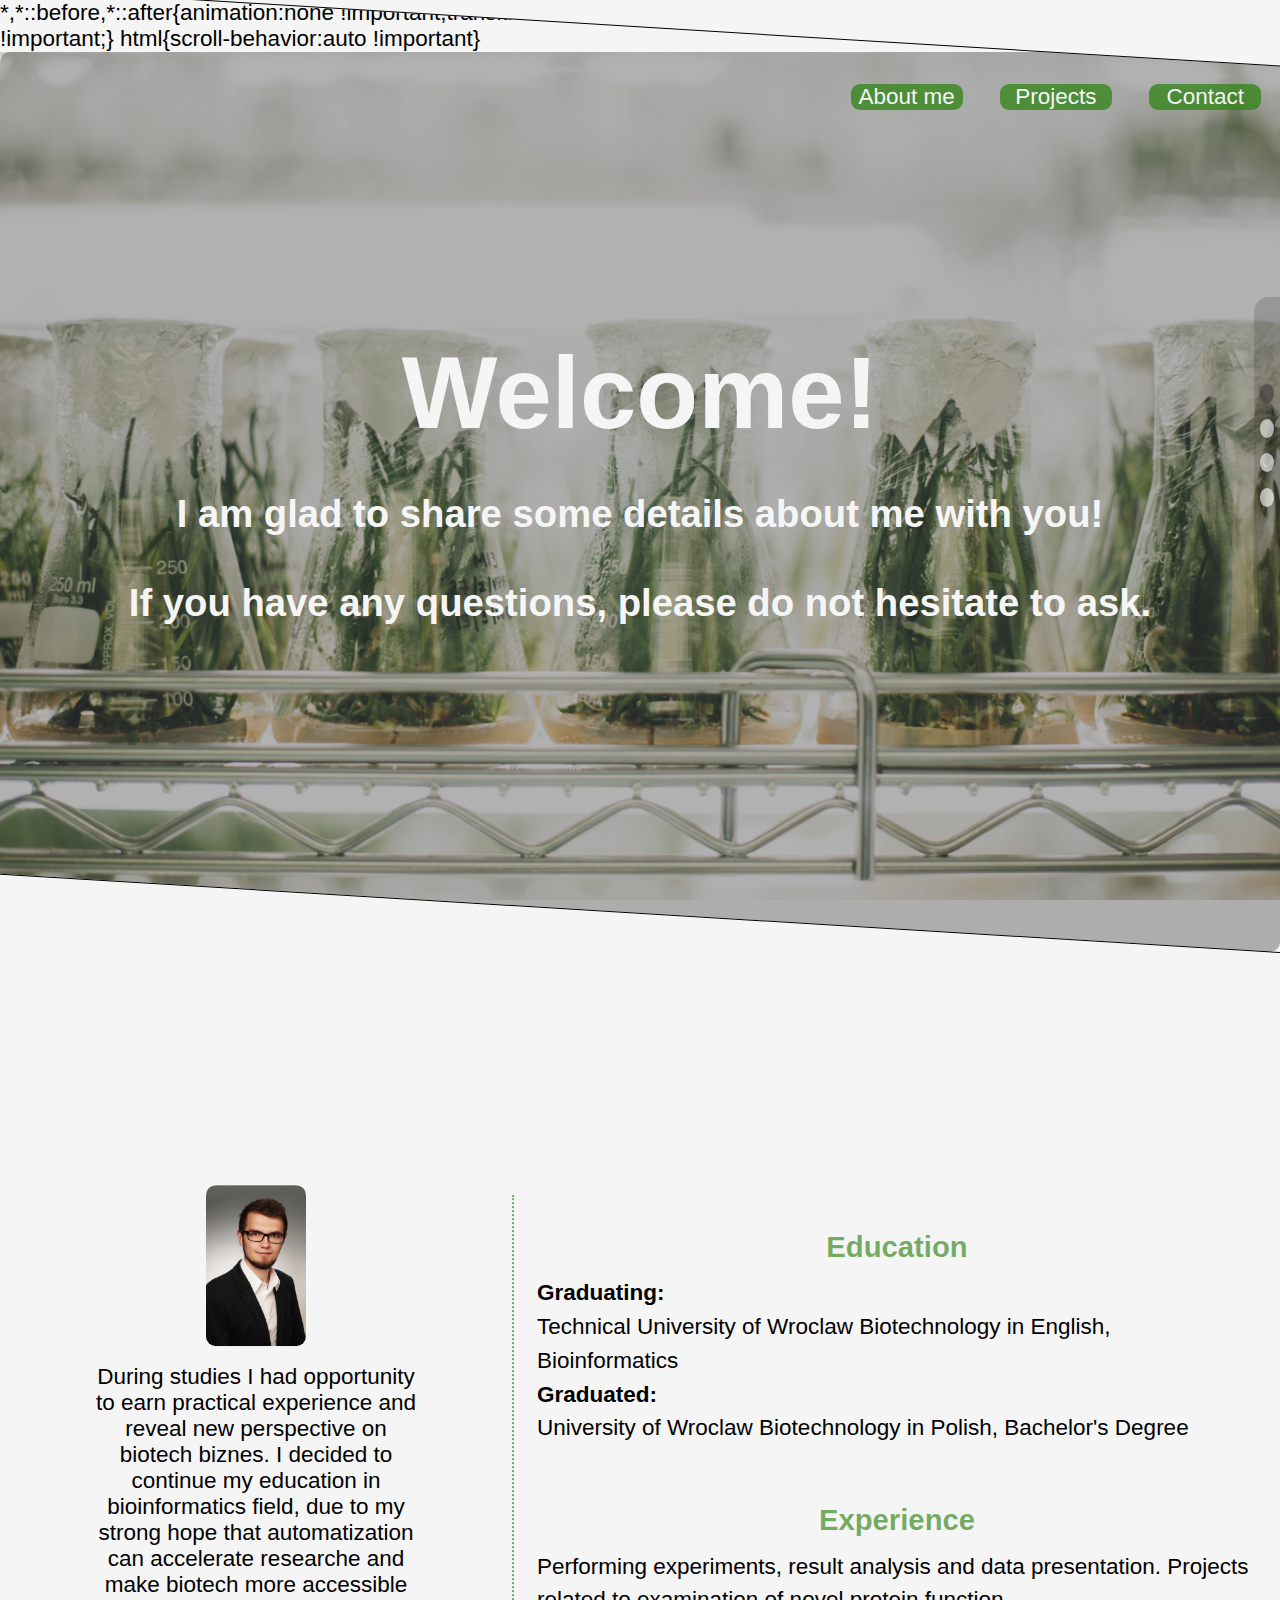
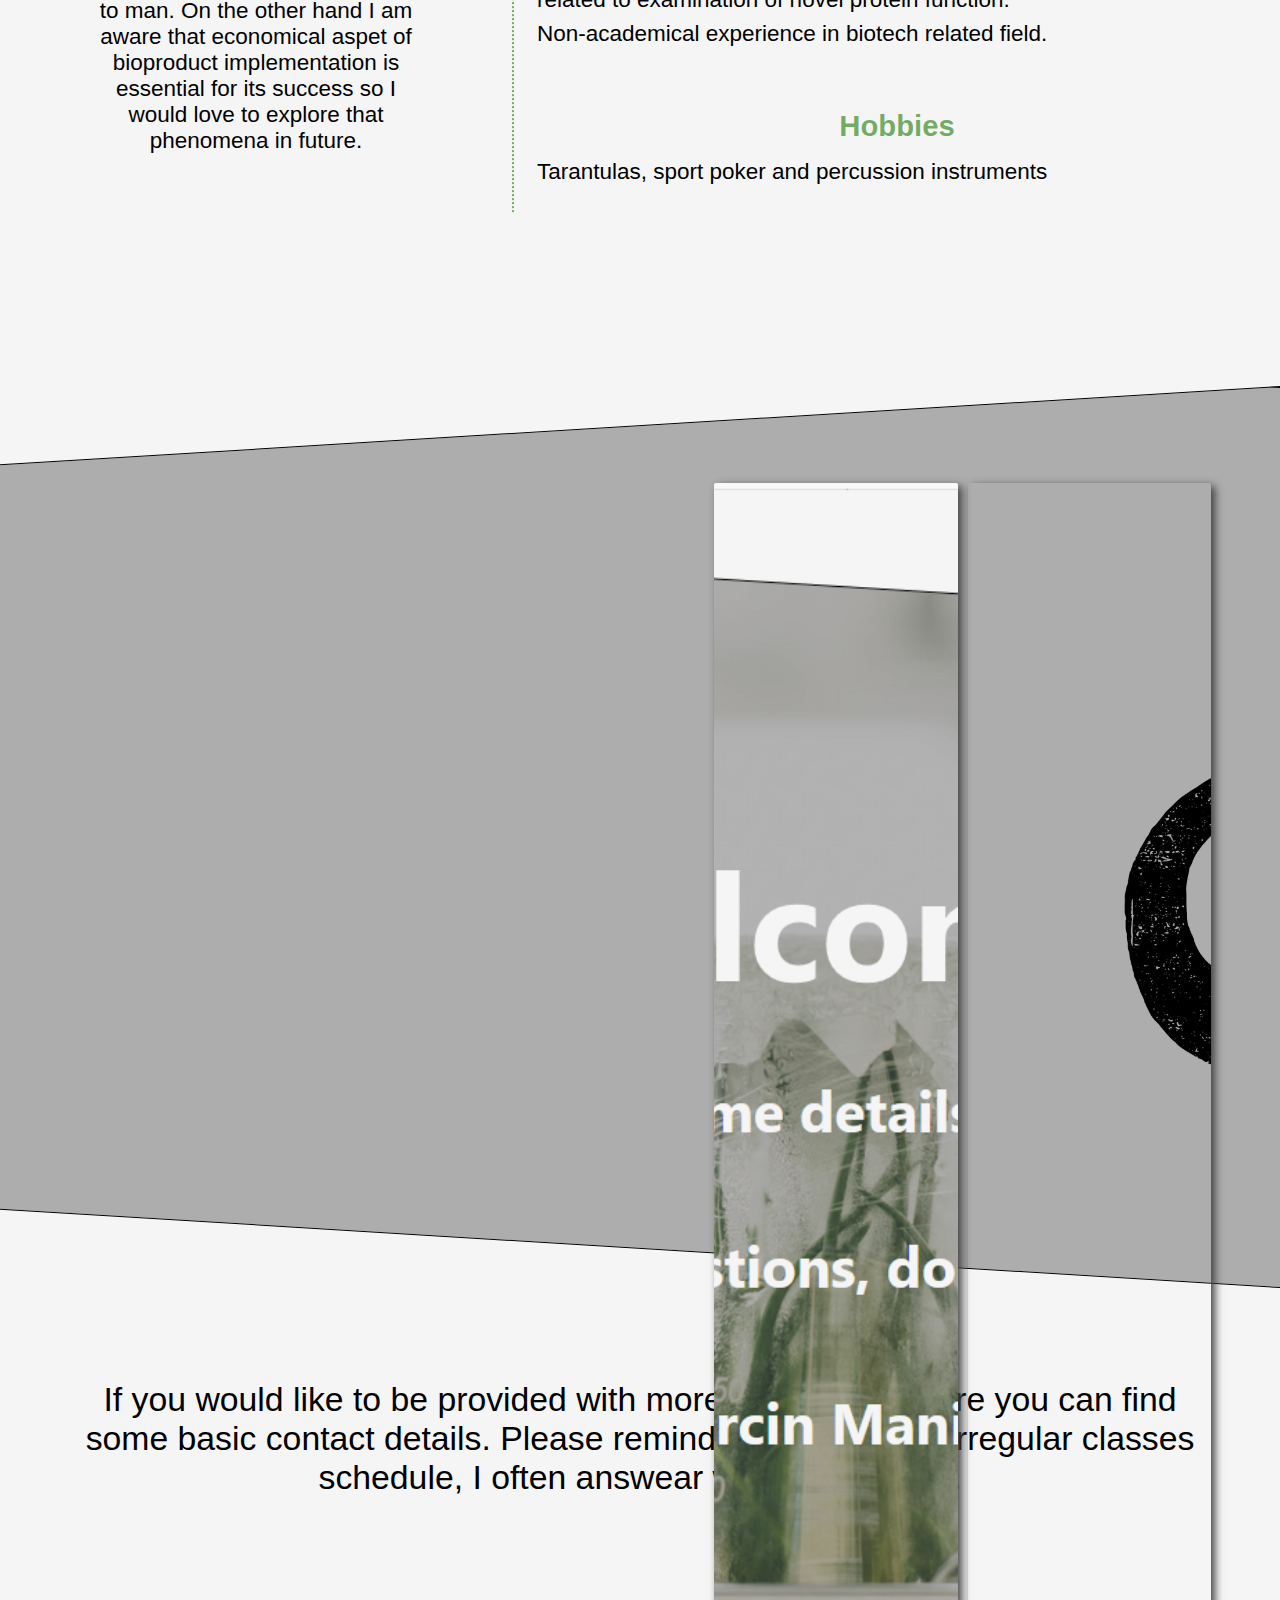
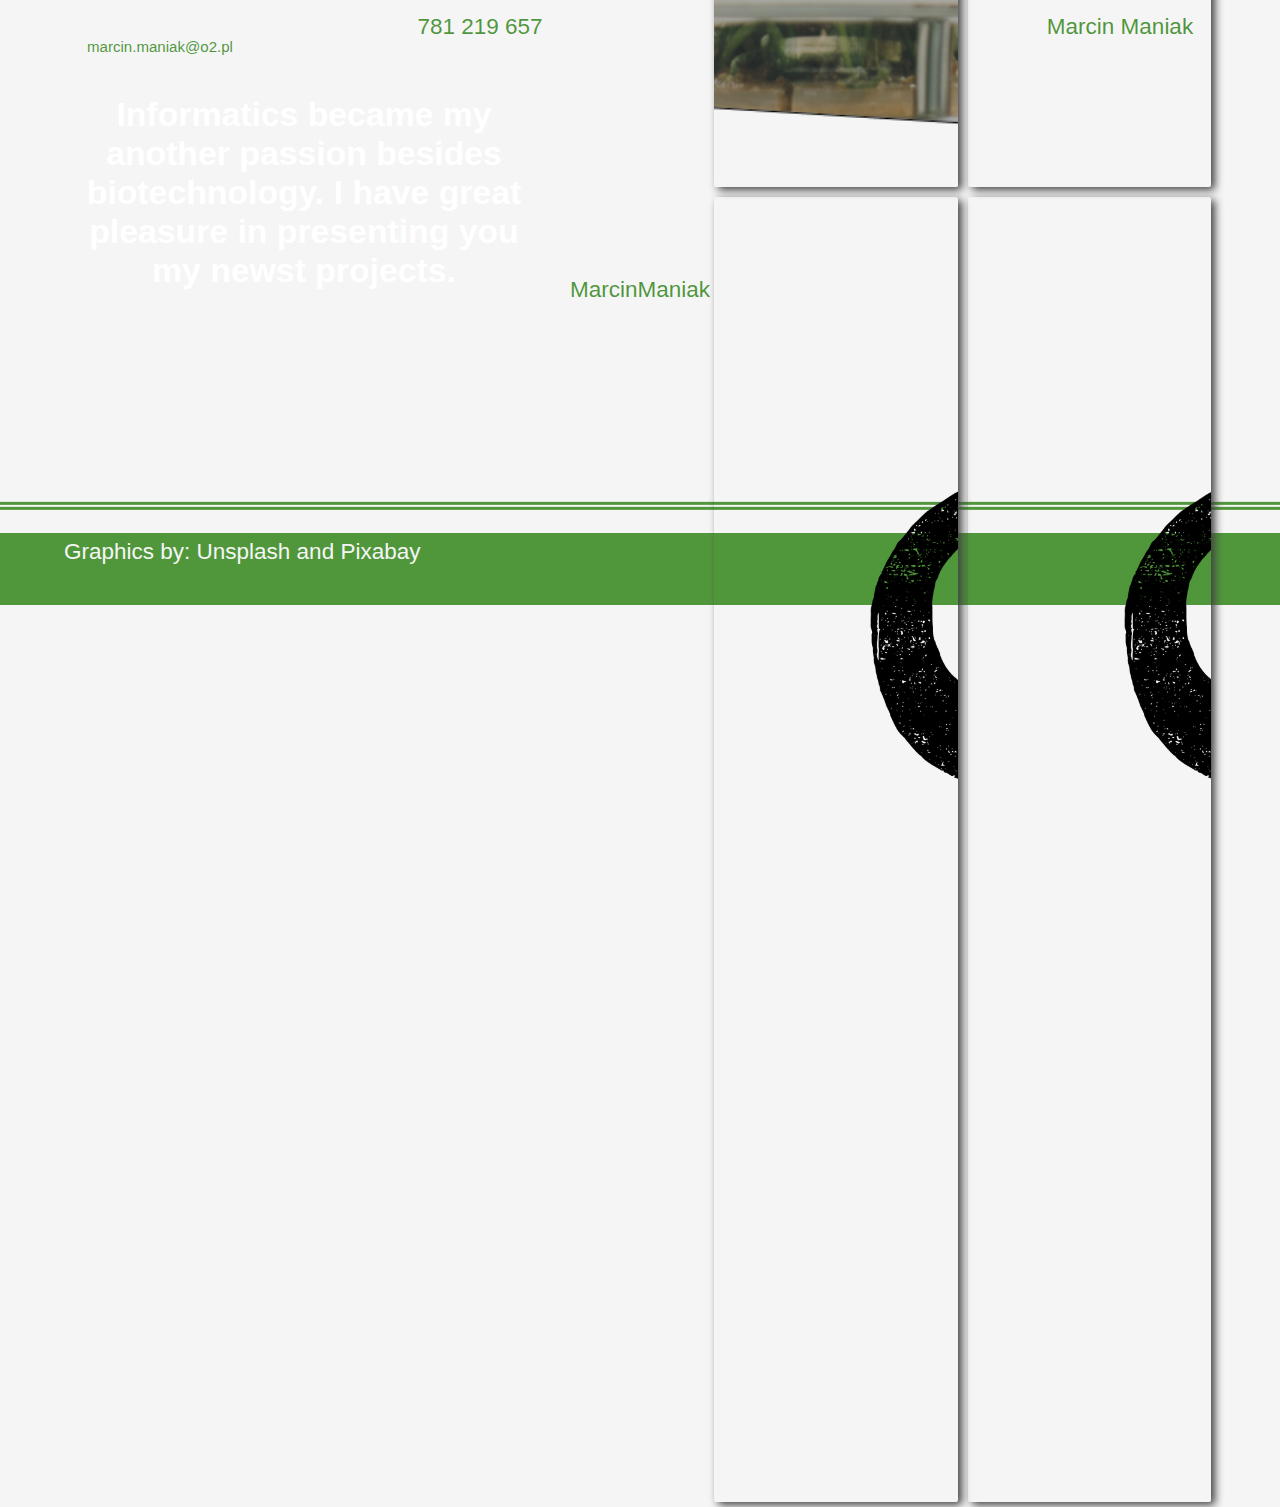
==== index.html @ 89d524d4 "Add files via upload" ====
<!DOCTYPE html>
<html>
<head>
    <meta charset="utf-8">
    <meta http-equiv="X-UA-Compatible" content="IE=edge">
    <meta name="viewport" content="width=device-width, initial-scale=1">
    <link rel="stylesheet" type="text/css" media="screen" href="main.css">
    <link rel="stylesheet" type="text/css" media="screen" href="css/fontello.css">
</head>
<body>
    <div class="section0">
    </div>

    <div class="section1" id="start">
        <nav id="nav1">
            <a href="#omnie">About me</a>
            <a href="#projekty">Projects</a>
            <a href="#contact">Contact</a>
        </nav>
        <nav id="nav2">
            <a href="#start"></a>
            <a href="#omnie"></a>
            <a href="#projekty"></a>
            <a href="#contact"></a>
        </nav>
        
        <div class="welcome">
            <h1>Welcome!</h1>
            <h3>I am glad to share some details about me with you!</h3> 
            <h3>If you have any questions, please do not hesitate to ask.</h3>
            <h3></h3>
        </div>
    </div>

    <div class="section2">
        

    </div>

    <div class="section2b">
        <div class="rame2b" id="omnie">
        
            <div class="leftr2b">
                <div class = "photo">
                    <img src="photo.jpg" alt="Portrait" class = "p1" >
                    <p id = disp>During studies I had opportunity to earn practical experience and reveal new perspective on biotech biznes. I decided to continue my education in bioinformatics field, due
                    to my strong hope that automatization can accelerate researche and
                    make biotech more accessible to man. On the other hand I am aware that economical
                    aspet of bioproduct implementation is essential for its success so I would love to
                    explore that phenomena in future.</p>
                </div>
                
            </div>
            <div class="rightr2b">
                <div class = education>
                    <h1>Education</h1>
                    <ul>
                        <li><b>Graduating:</b>Technical University of Wroclaw
                        Biotechnology in English, Bioinformatics</li>
                        <li><b>Graduated:</b>University of Wroclaw
                        Biotechnology in Polish, Bachelor's
                        Degree</li>
                    </ul>
                </div>
                <div class = experience>
                    <h1> Experience</h1>
                    <ul>
                        <li>Performing experiments, result analysis and data presentation. Projects
                        related to examination of novel protein function.</li>
                        <li>Non-academical experience in biotech related field.</li>
                    </ul>
                </div>
                <div class = hobbies>
                    <h1>Hobbies</h1>
                    <ul>
                        <li>Tarantulas, sport poker and percussion instruments</li>
                    </ul>
                </div>
                
            </div>
        
        </div>
        
    </div>

    <div class="section3" id="projekty">
        <div class=section3b>
            <div class="section3c">
                <div class="section3Up">
                    <h2>Informatics became my another passion besides biotechnology. I have great pleasure in presenting you my newst projects.</h2>
                </div>
                <div class=section3Down>
                    <!-- <div id="project1"><img src="pierwszy.png" alt="Quetion Mark"></div> -->
                    <div id="project1"><a class="p1link" href="https://github.com/MarcinManiak" target="_blank"></a> </div>
                    <div id="project2"><img src="pytajnik2.png" alt="Quetion Mark"></div>
                    <div id="project3"><img src="pytajnik2.png" alt="Quetion Mark"></div>
                    <div id="project4"><img src="pytajnik2.png" alt="Quetion Mark"></div>
                </div>
            </div>
        </div>
        
    </div>

    <div class="section4">
        <div id="contact">
            <div id = 'up4'>If you would like to be provided with more information, here you can find some basic contact details. Please remind that due to my irregular classes schedule, I often answear with some delay.</div>
            <div id = 'down4'>
                <div><a class=mail><i class=icon-mail-alt></i> marcin.maniak@o2.pl </a></div>
                <div><a ><i class=icon-mobile> </i> 781 219 657 </a></div>
                <div><a href="https://www.facebook.com/marcin.maniak.9?ref=bookmarks" target="_blank"><i class=icon-facebook-squared>
                        </i> Marcin
                                Maniak</a></div>
                <div><a href="https://www.linkedin.com/in/marcin-maniak-288899164/" target="_blank"><i class=icon-linkedin> </i> Marcin
                        Maniak </a></div>
                <div><a href="https://github.com/MarcinManiak" target="_blank"><i class=icon-github-circled></i>MarcinManiak</a></div>
            </div>
        </div>
    </div>
    
    <footer>
        <p>Graphics by: Unsplash and Pixabay</p>
    </footer>

    
    
    



    
</body>
</html>
---- main.css ----
* {
    margin: 0;
    padding: 0;
    -webkit-box-sizing: border-box;
    box-sizing: border-box;
    display: block;
    font-family: 'Segoe UI', Tahoma, Geneva, Verdana, sans-serif;
    font-size: 2.5vh
}

html,
body {
    height: 100%;
    width: 100%;
    display: block;
    background: whitesmoke;
}

.section0 {
    position: absolute;
    width: 100%;
    height: 40%;
    top: -50%;
    background-color: whitesmoke;
    z-index: 1;
    -webkit-transform: skewY(3.5deg);
    -ms-transform: skewY(3.5deg);
    transform: skewY(3.5deg);
    -webkit-transform-origin: -100%;
    -ms-transform-origin: -100%;
    transform-origin: -100%;
    border-bottom: 1px solid black;
}

/* Navigacja góra */

#nav1 {
    position: absolute;
    min-width: 35vw;
    min-height: 8vh;
    right: 0;
    display: -webkit-box;
    display: -ms-flexbox;
    display: flex;
    -webkit-box-flex: 1;
    -ms-flex: 1;
    flex: 1;
    z-index: 2;
    -webkit-box-align: center;
    -ms-flex-align: center;
    align-items: center;
    -ms-flex-pack: distribute;
    justify-content: space-around;
}

#nav1 a {
    min-width: 25%;
    min-height: 52.5%;
    text-decoration: none;
    color: whitesmoke;
    background: rgba(49, 133, 24, 0.767);
    border-radius: 9px;
    text-align: center;
    -webkit-transition: all 0.3s ease-in-out;
    -o-transition: all 0.3s ease-in-out;
    transition: all 0.3s ease-in-out;
    margin-top: 4%;
}

#nav1 a:hover {
    min-width: 25%;
    min-height: 52.5%;
    text-decoration: none;
    color: rgba(59, 59, 59, 0.781);
    background: rgba(255, 255, 255, 0.555);
    border-radius: 9px;
    text-align: center;
    border: 1px solid black;
    font-weight: bold;
}

/* Navigacja bok */

#nav2 {
    position: fixed;
    z-index: 4;
    width: 2%;
    height: 33%;
    top: 33%;
    right: 0;
    background: rgba(41, 41, 41, 0.192);
    border-radius: 15px 0 0 15px;
    display: -webkit-box;
    display: -ms-flexbox;
    display: flex;
    -webkit-box-flex: 1;
    -ms-flex: 1;
    flex: 1;
    -webkit-box-orient: vertical;
    -webkit-box-direction: normal;
    -ms-flex-direction: column;
    flex-direction: column;
    z-index: 2;
    -webkit-box-align: center;
    -ms-flex-align: center;
    align-items: center;
    -webkit-box-pack: center;
    -ms-flex-pack: center;
    justify-content: center;
}

#nav2 a {
    position: relative;
    width: 55%;
    height: 6.5%;
    background: rgba(255, 255, 255, 0.61);
    border-radius: 15px 0 0 15px;
    display: block;
    border-radius: 100%;
    margin: 30% 20%;
    -webkit-transition: all 0.15s ease-in;
    -o-transition: all 0.15s ease-in;
    transition: all 0.15s ease-in;
    -webkit-animation-fill-mode: forwards;
    animation-fill-mode: forwards;
}

#nav2 a:nth-child(1) {
    position: relative;
    width: 55%;
    height: 6.5%;
    background: rgba(61, 61, 61, 0.61);
    border-radius: 15px 0 0 15px;
    display: block;
    border-radius: 100%;
    margin: 30% 20%;
    -webkit-transition: all 0.15s ease-in;
    -o-transition: all 0.15s ease-in;
    transition: all 0.15s ease-in;
    -webkit-animation-fill-mode: forwards;
    animation-fill-mode: forwards;
}

#nav2 a:hover {
    -webkit-transform: scale(1.3);
    -ms-transform: scale(1.3);
    transform: scale(1.3);
    background: rgba(49, 133, 24, 0.658);
}

.section1 {
    height: 100%;
    width: 100%;
    background-position-y: 40%;
    background-image: url(rosliny.jpg);
    background-attachment: fixed;
    background-size: cover;

}

.section2 {
    height: 15%;
    background: whitesmoke;
    width: 100%;
    -webkit-transform: skewY(3.5deg);
    -ms-transform: skewY(3.5deg);
    transform: skewY(3.5deg);
    -webkit-transform-origin: 100%;
    -ms-transform-origin: 100%;
    transform-origin: 100%;
    float: left;
    border-top: 1px solid black;
}

.section2b {
    position: relative;
    top: 0;
    height: 100%;
    width: 100%;
    -webkit-transform: skewY(-3.5deg);
    -ms-transform: skewY(-3.5deg);
    transform: skewY(-3.5deg);
    background: whitesmoke;
    -webkit-transform-origin: 100%;
    -ms-transform-origin: 100%;
    transform-origin: 100%;
    border-bottom: 1px solid black;
    display: -webkit-box;
    display: -ms-flexbox;
    display: flex;
}

.rame2b {
    position: relative;
    top: -8%;
    -webkit-box-align: center;
    -ms-flex-align: center;
    align-items: center;
    width: 100%;
    height: 100%;
    -webkit-transform: skewY(3.5deg);
    -ms-transform: skewY(3.5deg);
    transform: skewY(3.5deg);
    background: whitesmoke;
    display: -webkit-box;
    display: -ms-flexbox;
    display: flex;

}

.leftr2b {
    position: relative;
    width: 40%;
    height: 100%;
    text-align: center;
    z-index: 5;
    display: -webkit-box;
    display: -ms-flexbox;
    display: flex;
    -webkit-box-orient: vertical;
    -webkit-box-direction: normal;
    -ms-flex-direction: column;
    flex-direction: column;
    -webkit-box-pack: center;
    -ms-flex-pack: center;
    justify-content: center;
}

.leftr2b p {
    padding: 5%;
    padding-top: 0;
}

.photo {
    width: 100%;
    height: 100%;
    padding: 15%;
    overflow: hidden;
    position: relative;
    left: 0;
    top: 0;
}

.p1 {
    margin-top: 15%;
    display: block;
    top: 20%;
    margin-left: auto;
    margin-right: auto;
    width: 28%;
    border-radius: 10px;

}

#disp {
    margin-top: 5%;
}

.rightr2b {
    display: -webkit-box;
    display: -ms-flexbox;
    display: flex;
    -webkit-box-orient: vertical;
    -webkit-box-direction: normal;
    -ms-flex-direction: column;
    flex-direction: column;
    -webkit-box-flex: 1;
    -ms-flex: 1;
    flex: 1;
    -webkit-box-pack: center;
    -ms-flex-pack: center;
    justify-content: center;
    border-left: 2px dotted rgba(49, 133, 24, 0.658);

}

.rightr2b>div {
    margin: 1%;
    padding: 2%;
}

.rightr2b>div>h1 {
    text-align: center;
    color: rgba(49, 133, 24, 0.658);
    line-height: 2;
    font-size: 1.3em;
}

.rightr2b>div>ul {
    line-height: 1.5;
}


.section3 {
    border-top: 1px solid black;
    height: 100%;
    background-image: url(laptop.jpg);
    background-attachment: fixed;
    background-size: cover;
    width: 100%;
}


.welcome {
    background: rgba(34, 34, 34, 0.342);
    height: 100%;
    width: 100%;
    display: -webkit-box;
    display: -ms-flexbox;
    display: flex;
    -webkit-box-align: center;
    -ms-flex-align: center;
    align-items: center;
    -webkit-box-pack: center;
    -ms-flex-pack: center;
    justify-content: center;
    -webkit-box-flex: 1;
    -ms-flex: 1;
    flex: 1;
    -webkit-box-orient: vertical;
    -webkit-box-direction: normal;
    -ms-flex-direction: column;
    flex-direction: column;
    position: relative;
    border-radius: 10px;
    color: whitesmoke;
}

.section1 h1 {
    text-align: center;
    line-height: 1.5;
    font-size: 450%;
    padding-top: 1%;
}

.section1 h3 {
    text-align: center;
    line-height: 1;
    font-size: 170%;
    padding: 2%;
}

.section3b {
    background: rgba(34, 34, 34, 0.342);
    width: 100%;
    height: 100%;
    z-index: 1;
}

.section3c {
    width: 95%;
    height: 80%;
    z-index: 2;
    /* background: red; */
    position: relative;
    top: 10%;
    display: -ms-grid;
    display: grid;
    -ms-grid-columns: 50% 1fr 5fr;
    grid-template-columns: 50% 1fr 5fr;

}

.section3Up {
    color: white;
    display: -webkit-box;
    display: -ms-flexbox;
    display: flex;
    -webkit-box-flex: 1;
    -ms-flex: 1;
    flex: 1;
    -webkit-box-align: center;
    -ms-flex-align: center;
    align-items: center;
    text-align: center;
    padding: 10%;
}

.section3Up h2 {
    font-size: 1.5em;
}

.section3Down {
    display: -ms-grid;
    display: grid;
    -ms-grid-column: 3;
    grid-column: 3;
    -ms-grid-rows: 50% 50%;
    -ms-grid-columns: 50% 50%;
    grid-template: 50% 50% / 50% 50%;
    max-height: 100%;
    max-width: 100%;
}

.section3Down>div {
    display: -webkit-box;
    display: -ms-flexbox;
    display: flex;
    -webkit-box-flex: 1;
    -ms-flex: 1;
    flex: 1;
    overflow: hidden;
    /* padding: 5%; */
    /* padding-right: 0; */
    -webkit-box-align: center;
    -ms-flex-align: center;
    align-items: center;
    justify-items: center;
    border-radius: 2px;
    -webkit-box-shadow: 4px 3px 8px 0px rgba(66, 66, 66, 1);
    box-shadow: 4px 3px 8px 0px rgba(66, 66, 66, 1);
    margin: 2%;
}

#project1 {
    background-image: url(pierwszy.png);
    background-size: cover;
    background-position: center;
}

.p1link {
    position: relative;
    left:0;
    margin: 0;
    padding: 0;
    width: 50vw;
    height: 200%;
    z-index: 5;
    background: rgba(255, 255, 255, 0);
    transition: all 0.5s ease-out;
}

.p1link:hover {
    background: radial-gradient(rgba(255, 255, 255, 0), rgba(255, 255, 255, 0.11), rgba(204, 200, 200, 0.521));
}


#project2 img,
#project3 img,
#project4 img {
    display: -webkit-box;
    display: -ms-flexbox;
    display: flex;
    -webkit-box-flex: 1;
    -ms-flex: 1;
    flex: 1;
    -webkit-box-align: center;
    -ms-flex-align: center;
    align-items: center;
    -webkit-box-pack: center;
    -ms-flex-pack: center;
    justify-content: center;
    padding: 5%;
    -webkit-transform: scale(0.6);
    -ms-transform: scale(0.6);
    transform: scale(0.6);
}

#project2:hover,
#project3:hover,
#project4:hover {
    opacity: 0.5;
    color: white;
}


.section4 {
    border-top: 1px solid black;
    height: 93%;
    background: whitesmoke;
    -webkit-transform: skewY(3.5deg);
    -ms-transform: skewY(3.5deg);
    transform: skewY(3.5deg);
    -webkit-transform-origin: 100%;
    -ms-transform-origin: 100%;
    transform-origin: 100%;

}

#contact {
    position: relative;
    width: 100%;
    height: 95%;
    top: 8%;
    border-bottom: 8px double rgba(49, 133, 24, 0.842);
    -webkit-transform: skewY(-3.5deg);
    -ms-transform: skewY(-3.5deg);
    transform: skewY(-3.5deg);
    display: -ms-grid;
    display: grid;
    -ms-grid-columns: 2;
    grid-template-columns: 2;
}

footer {
    width: 100%;
    height: 8%;
    background: gray;
    position: relative;
    top: 1%;
    margin: 0;
    padding: 0;
    background: rgba(49, 133, 24, 0.842);

}

.list {
    margin: 1rem;
    border: dotted 2px rgba(49, 133, 24, 0.658);
}

.inlist {
    border: dotted 2px rgba(49, 133, 24, 0.658);
}

footer p {
    color: whitesmoke;
    position: relaative;
    margin: 0 5%;
    padding-top: .5%;
}

#up4 {
    font-size: 150%;
    text-align: center;
    padding: 5%;
}

#down4 {
    display: -webkit-box;
    display: -ms-flexbox;
    display: flex;
    margin-bottom: 5%;
    -ms-flex-wrap: wrap;
    flex-wrap: wrap;
    -ms-flex-pack: distribute;
    justify-content: space-around;
}

#down4 div {
    min-width: 75px;
    min-height: 75px;
    width: 10em;
    height: 10em;
    margin: 1.5%;
    border-radius: 5%;
    overflow: hidden;
    display: -webkit-box;
    display: -ms-flexbox;
    display: flex;
    -webkit-box-align: center;
    -ms-flex-align: center;
    align-items: center;
    -webkit-box-pack: center;
    -ms-flex-pack: center;
    justify-content: center;
}

#down4 div a {
    position: relative;
    z-index: 0;
    width: 70%;
    height: 70%;
    border-radius: 15%;
    text-decoration: none;
    text-align: center;
    /* color: whitesmoke; */
    /* background: rgba(49, 133, 24, 0.658); */
    /* border: 1px solid black; */
    background: whitesmoke;
    color: rgba(49, 133, 24, 0.842);
    -webkit-transition: all .2s ease-in;
    -o-transition: all .2s ease-in;
    transition: all .2s ease-in;
}

#down4 div a.mail {
    font-size: 67%;
    padding-top: 10%;
    line-height: 1.5;
}


#down4 div a i {
    /* color: whitesmoke; */
    font-size: 3em;
    text-align: center;
}

#down4 div a r {
    font-size: 2em;
}

#down4 div a:hover {
    background: rgba(49, 133, 24, 0.842);
    color: white;

}



/* Dla szerokości poniżej 800 px i wysokości poniżej 400 px */


@media only screen and (max-width: 800px),
(max-height: 400px) {
    * {
        margin: 0;
        padding: 0;
        -webkit-box-sizing: border-box;
        box-sizing: border-box;
        display: block;
        font-family: 'Segoe UI', Tahoma, Geneva, Verdana, sans-serif;
        font-size: 1.8vh;
    }

    html,
    body {
        height: 100%;
        width: 100%;
        display: block;
        background: whitesmoke;
    }

    .section0 {
        position: absolute;
        width: 100%;
        height: 40%;
        top: -50%;
        background-color: whitesmoke;
        z-index: 1;
        -webkit-transform: skewY(3.5deg);
        -ms-transform: skewY(3.5deg);
        transform: skewY(3.5deg);
        -webkit-transform-origin: -100%;
        -ms-transform-origin: -100%;
        transform-origin: -100%;
        border-bottom: 1px solid black;
    }

    /* Navigacja góra */

    #nav1 {
        position: absolute;
        left: 0;
        min-width: 90vw;
        min-height: 8vh;
        display: -webkit-box;
        display: -ms-flexbox;
        display: flex;
        -webkit-box-flex: 1;
        -ms-flex: 1;
        flex: 1;
        z-index: 2;
        -webkit-box-align: center;
        -ms-flex-align: center;
        align-items: center;
        -ms-flex-pack: distribute;
        justify-content: space-around;
    }

    #nav1 a {
        min-width: 25%;
        min-height: 52.5%;
        text-decoration: none;
        color: whitesmoke;
        background: rgba(49, 133, 24, 0.767);
        border-radius: 9px;
        text-align: center;
        -webkit-transition: all 0.3s ease-in-out;
        -o-transition: all 0.3s ease-in-out;
        transition: all 0.3s ease-in-out;
        margin-top: 4%;
    }

    #nav1 a:hover {
        min-width: 25%;
        min-height: 52.5%;
        text-decoration: none;
        color: rgba(59, 59, 59, 0.781);
        background: rgba(255, 255, 255, 0.555);
        border-radius: 9px;
        text-align: center;
        border: 1px solid black;
        font-weight: bold;
    }

    /* Navigacja bok */

    #nav2 {
        position: fixed;
        z-index: 4;
        width: 2%;
        height: 33%;
        top: 33%;
        right: 0;
        background: rgba(41, 41, 41, 0.192);
        border-radius: 15px 0 0 15px;
        display: none;
        -webkit-box-flex: 1;
        -ms-flex: 1;
        flex: 1;
        -webkit-box-orient: vertical;
        -webkit-box-direction: normal;
        -ms-flex-direction: column;
        flex-direction: column;
        z-index: 2;
        -webkit-box-align: center;
        -ms-flex-align: center;
        align-items: center;
        -webkit-box-pack: center;
        -ms-flex-pack: center;
        justify-content: center;
    }

    #nav2 a {
        position: relative;
        width: 55%;
        height: 6.5%;
        background: rgba(255, 255, 255, 0.61);
        border-radius: 15px 0 0 15px;
        display: block;
        border-radius: 100%;
        margin: 30% 20%;
        -webkit-transition: all 0.15s ease-in;
        -o-transition: all 0.15s ease-in;
        transition: all 0.15s ease-in;
        -webkit-animation-fill-mode: forwards;
        animation-fill-mode: forwards;
    }

    #nav2 a:nth-child(1) {
        position: relative;
        width: 55%;
        height: 6.5%;
        background: rgba(61, 61, 61, 0.61);
        border-radius: 15px 0 0 15px;
        display: block;
        border-radius: 100%;
        margin: 30% 20%;
        -webkit-transition: all 0.15s ease-in;
        -o-transition: all 0.15s ease-in;
        transition: all 0.15s ease-in;
        -webkit-animation-fill-mode: forwards;
        animation-fill-mode: forwards;
    }

    #nav2 a:hover {
        -webkit-transform: scale(1.3);
        -ms-transform: scale(1.3);
        transform: scale(1.3);
        background: rgba(49, 133, 24, 0.658);
    }

    .section1 {
        height: 100%;
        width: 100%;
        background-position-y: 40%;
        background-image: url(rosliny.jpg);
        background-attachment: fixed;
        background-size: cover;

    }

    .section2 {
        height: 25%;
        background: whitesmoke;
        width: 100%;
        -webkit-transform: skewY(3.5deg);
        -ms-transform: skewY(3.5deg);
        transform: skewY(3.5deg);
        -webkit-transform-origin: 100%;
        -ms-transform-origin: 100%;
        transform-origin: 100%;
        float: left;
        border-top: 1px solid black;
    }

    .section2b {
        position: relative;
        top: 0;
        height: 100%;
        width: 100%;
        -webkit-transform: skewY(-3.5deg);
        -ms-transform: skewY(-3.5deg);
        transform: skewY(-3.5deg);
        background: whitesmoke;
        -webkit-transform-origin: 100%;
        -ms-transform-origin: 100%;
        transform-origin: 100%;
        border-bottom: 1px solid black;
        display: -webkit-box;
        display: -ms-flexbox;
        display: flex;
    }

    .rame2b {
        position: relative;
        top: -8%;
        -webkit-box-align: center;
        -ms-flex-align: center;
        align-items: center;
        width: 100%;
        height: 100%;
        -webkit-transform: skewY(3.5deg);
        -ms-transform: skewY(3.5deg);
        transform: skewY(3.5deg);
        background: whitesmoke;
        display: -webkit-box;
        display: -ms-flexbox;
        display: flex;

    }

    .leftr2b {
        position: relative;
        width: 40%;
        height: 100%;
        /* border-right: 1px dotted black; */
        z-index: 5;
        display: -webkit-box;
        display: -ms-flexbox;
        display: flex;
        -webkit-box-orient: vertical;
        -webkit-box-direction: normal;
        -ms-flex-direction: column;
        flex-direction: column;
        -webkit-box-pack: center;
        -ms-flex-pack: center;
        justify-content: center;
    }

    .leftr2b p {
        padding: 5%;
        padding-top: 0;
    }

    .photo {
        width: 100%;
        height: 100%;
        padding: 10%;
        /* border: 2px solid red; */
        overflow: hidden;
        position: relative;
        left: 0;
        top: 0;
    }

    .p1 {
        margin-top: 10%;
        display: block;
        top: 20%;
        margin-left: auto;
        margin-right: auto;
        width: 70%;
        max-width: 120px;
        max-width: 90px;
        border-radius: 10px;

    }

    #disp {
        margin-top: 5%;
    }

    .rightr2b {
        display: -webkit-box;
        display: -ms-flexbox;
        display: flex;
        -webkit-box-orient: vertical;
        -webkit-box-direction: normal;
        -ms-flex-direction: column;
        flex-direction: column;
        -webkit-box-flex: 1;
        -ms-flex: 1;
        flex: 1;
        -webkit-box-pack: center;
        -ms-flex-pack: center;
        justify-content: center;
        border-left: 2px dotted rgba(49, 133, 24, 0.658);

    }

    .rightr2b>div {
        margin: 1%;
        padding: 2%;
        text-align: center;
    }

    .rightr2b>div>h1 {
        text-align: center;
        color: rgba(49, 133, 24, 0.658);
        line-height: 2;
    }

    .rightr2b>div>ul {
        line-height: 1.5;
    }


    .section3 {
        border-top: 1px solid black;
        height: 100%;
        background-image: url(laptop.jpg);
        background-attachment: fixed;
        background-size: cover;
        width: 100%;
    }


    .welcome {
        background: rgba(34, 34, 34, 0.342);
        height: 100%;
        width: 100%;
        display: -webkit-box;
        display: -ms-flexbox;
        display: flex;
        -webkit-box-align: center;
        -ms-flex-align: center;
        align-items: center;
        -webkit-box-pack: center;
        -ms-flex-pack: center;
        justify-content: center;
        -webkit-box-flex: 1;
        -ms-flex: 1;
        flex: 1;
        -webkit-box-orient: vertical;
        -webkit-box-direction: normal;
        -ms-flex-direction: column;
        flex-direction: column;
        position: relative;
        border-radius: 10px;
        color: whitesmoke;
    }

    .section1 h1 {
        text-align: center;
        line-height: 1.5;
        font-size: 450%;
        padding-top: 1%;
    }

    .section1 h3 {
        text-align: center;
        line-height: 1;
        font-size: 170%;
        padding: 2%;
    }

    .section3b {
        background: rgba(34, 34, 34, 0.342);
        width: 100%;
        height: 100%;
        z-index: 1;
    }

    .section3c {
        width: 95%;
        height: 80%;
        z-index: 2;
        /* background: red; */
        position: relative;
        top: 10%;
        display: -ms-grid;
        display: grid;
        -ms-grid-columns: 50% 1fr 5fr;
        grid-template-columns: 50% 1fr 5fr;

    }

    .section3Up {
        color: white;
        display: -webkit-box;
        display: -ms-flexbox;
        display: flex;
        -webkit-box-flex: 1;
        -ms-flex: 1;
        flex: 1;
        -webkit-box-align: center;
        -ms-flex-align: center;
        align-items: center;
        text-align: center;
        padding: 10%;
    }

    .section3Down {
        display: -ms-grid;
        display: grid;
        -ms-grid-column: 3;
        grid-column: 3;

        -ms-grid-rows: 50% 50%;

        -ms-grid-columns: 50% 50%;

        grid-template: 50% 50% / 50% 50%;
        max-height: 100%;
        max-width: 100%;
    }

    .section3Down>div {
        display: -webkit-box;
        display: -ms-flexbox;
        display: flex;
        -webkit-box-flex: 1;
        -ms-flex: 1;
        flex: 1;
        overflow: hidden;
        padding: 5%;
        padding-right: 0;
        -webkit-box-align: center;
        -ms-flex-align: center;
        align-items: center;
        justify-items: center;
        -webkit-box-pack: center;
        -ms-flex-pack: center;
        justify-content: center;
        border-radius: 2px;
        -webkit-box-shadow: 4px 3px 8px 0px rgba(66, 66, 66, 1);
        box-shadow: 4px 3px 8px 0px rgba(66, 66, 66, 1);
        margin: 2%;
        max-height: 125px;
    }

    #project1 {
        background-image: url(pierwszy.png);
        background-size: cover;
        background-position: center;
        max-height: 125px;
    }

    #project2 img,
    #project3 img,
    #project4 img {
        display: -webkit-box;
        display: -ms-flexbox;
        display: flex;
        -webkit-box-flex: 1;
        -ms-flex: 1;
        flex: 1;
        -webkit-box-align: center;
        -ms-flex-align: center;
        align-items: center;
        -webkit-box-pack: center;
        -ms-flex-pack: center;
        justify-content: center;
        padding: 5%;
        -webkit-transform: scale(0.6);
        -ms-transform: scale(0.6);
        transform: scale(0.6);
        max-width: 125px;
    }

    #project2:hover,
    #project3:hover,
    #project4:hover {
        opacity: 0.5;
        color: white;
    }


    .section4 {
        border-top: 1px solid black;
        height: 93%;
        background: whitesmoke;
        -webkit-transform: skewY(3.5deg);
        -ms-transform: skewY(3.5deg);
        transform: skewY(3.5deg);
        -webkit-transform-origin: 100%;
        -ms-transform-origin: 100%;
        transform-origin: 100%;

    }

    #contact {
        position: relative;
        width: 100%;
        height: 95%;
        top: 8%;
        border-bottom: 8px double rgba(49, 133, 24, 0.658);
        -webkit-transform: skewY(-3.5deg);
        -ms-transform: skewY(-3.5deg);
        transform: skewY(-3.5deg);
        display: -ms-grid;
        display: grid;
        -ms-grid-columns: 2;
        grid-template-columns: 2;
    }

    footer {
        width: 100%;
        height: 8%;
        background: gray;
        position: relative;
        top: 1%;
        margin: 0;
        padding: 0;
        background: rgba(49, 133, 24, 0.658);

    }

    .list {
        margin: 1rem;
        border: dotted 2px rgba(49, 133, 24, 0.658);
    }

    .inlist {
        border: dotted 2px rgba(49, 133, 24, 0.658);
    }

    footer p {
        color: whitesmoke;
        position: relaative;
        margin: 0 5%;
        padding-top: .5%;
    }

    #up4 {
        font-size: 150%;
        text-align: center;
        padding: 5%;
    }

}
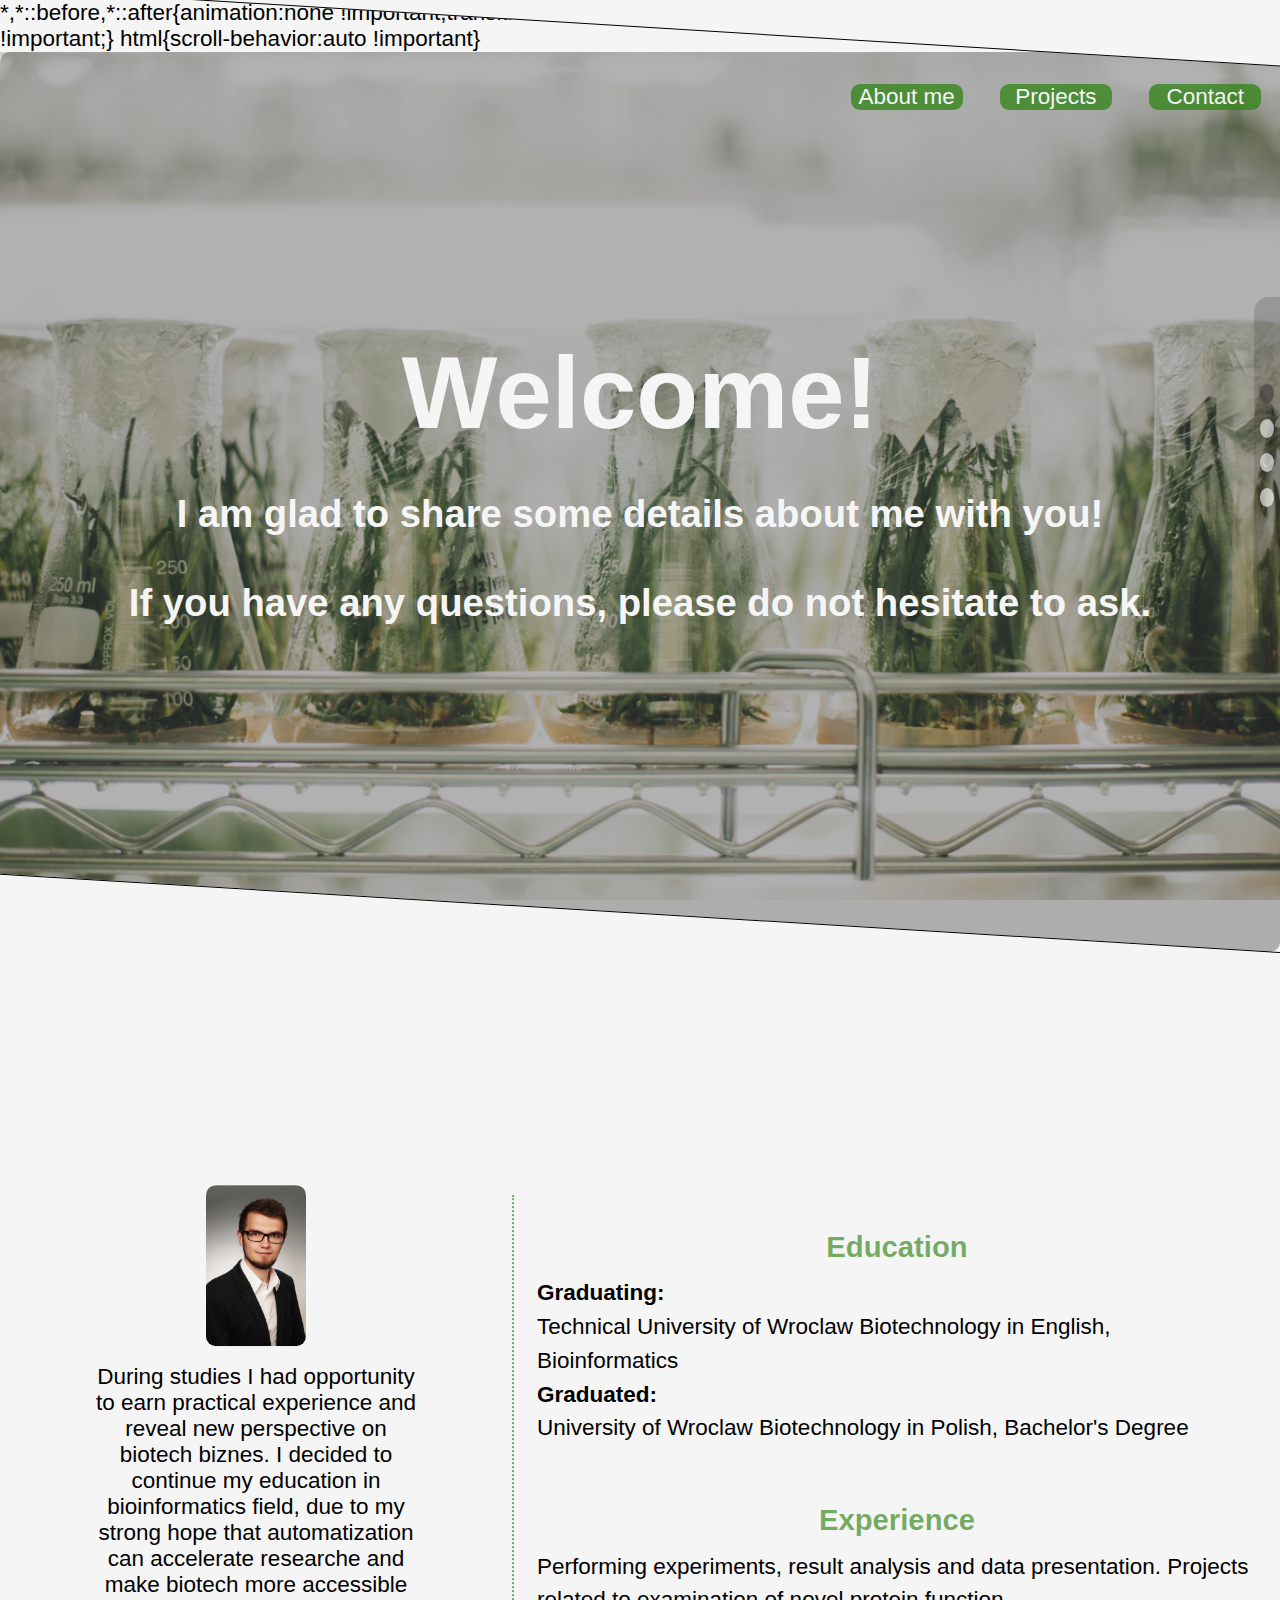
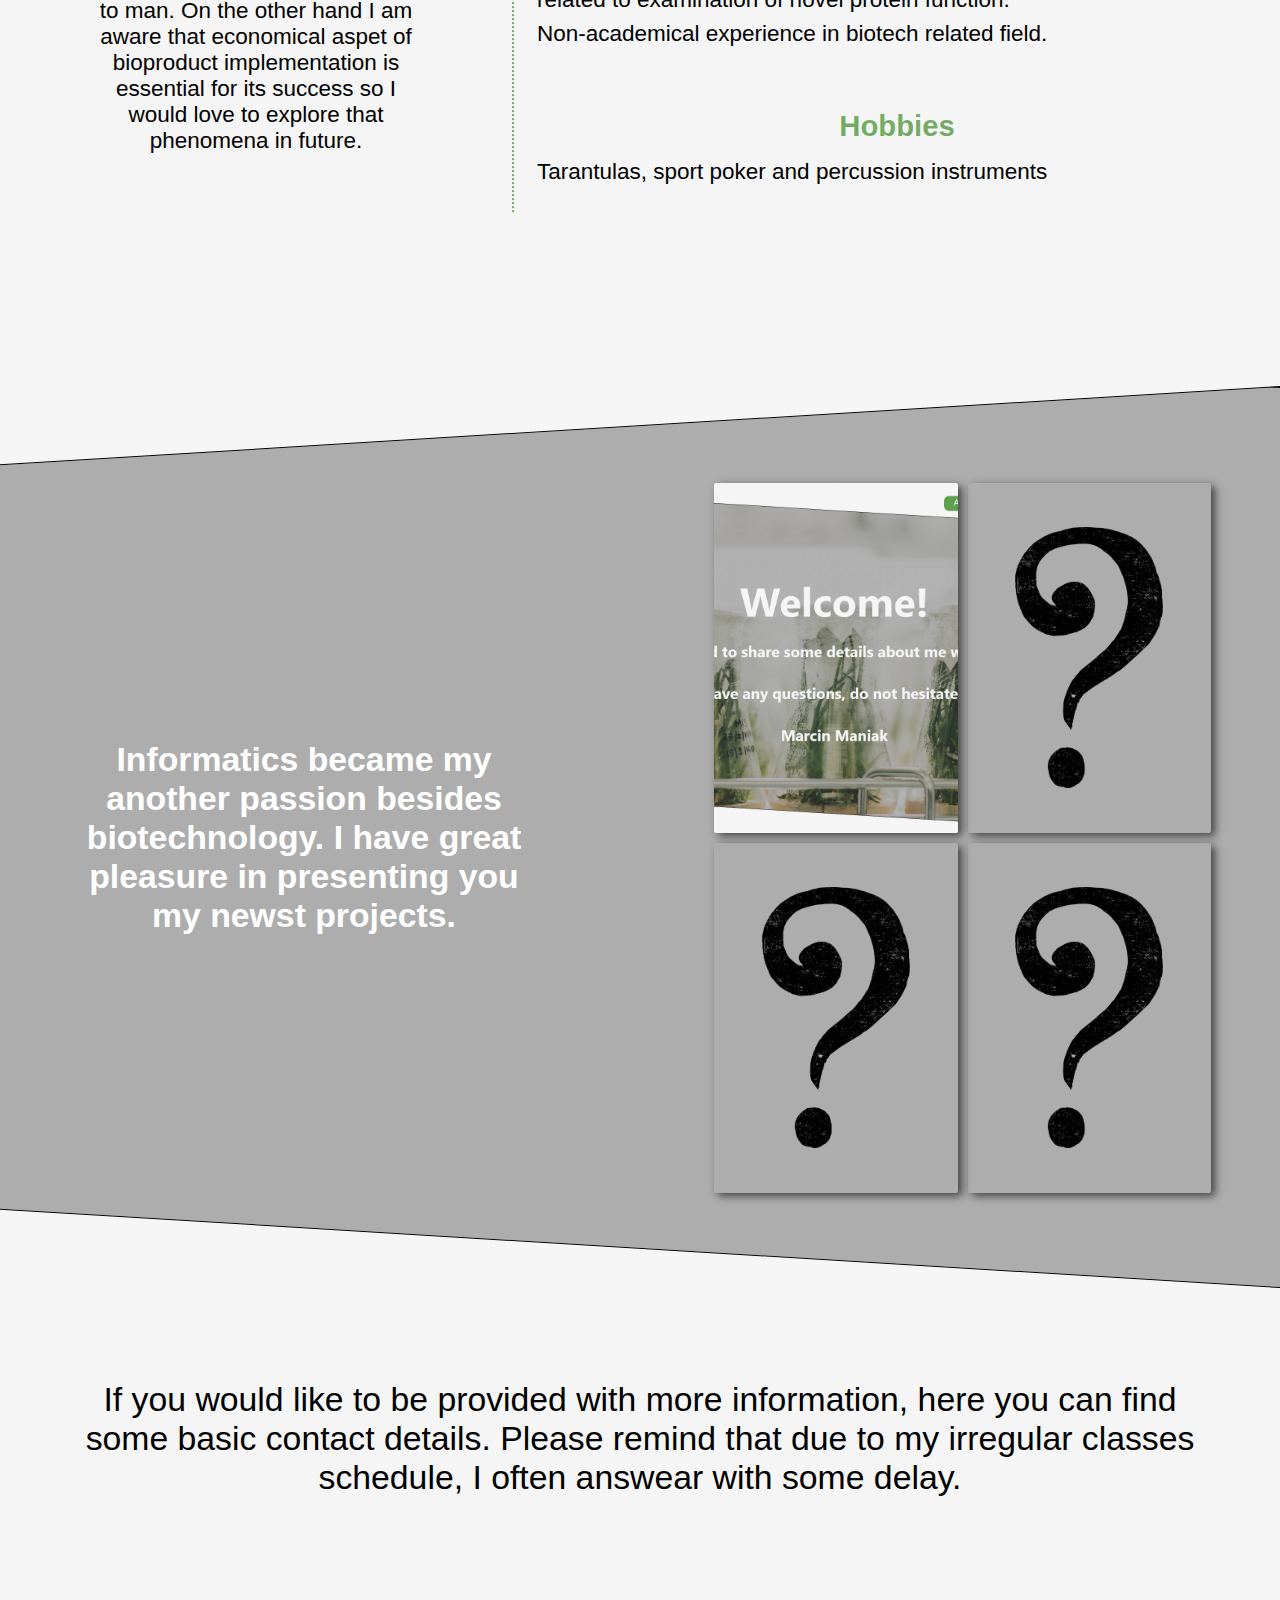
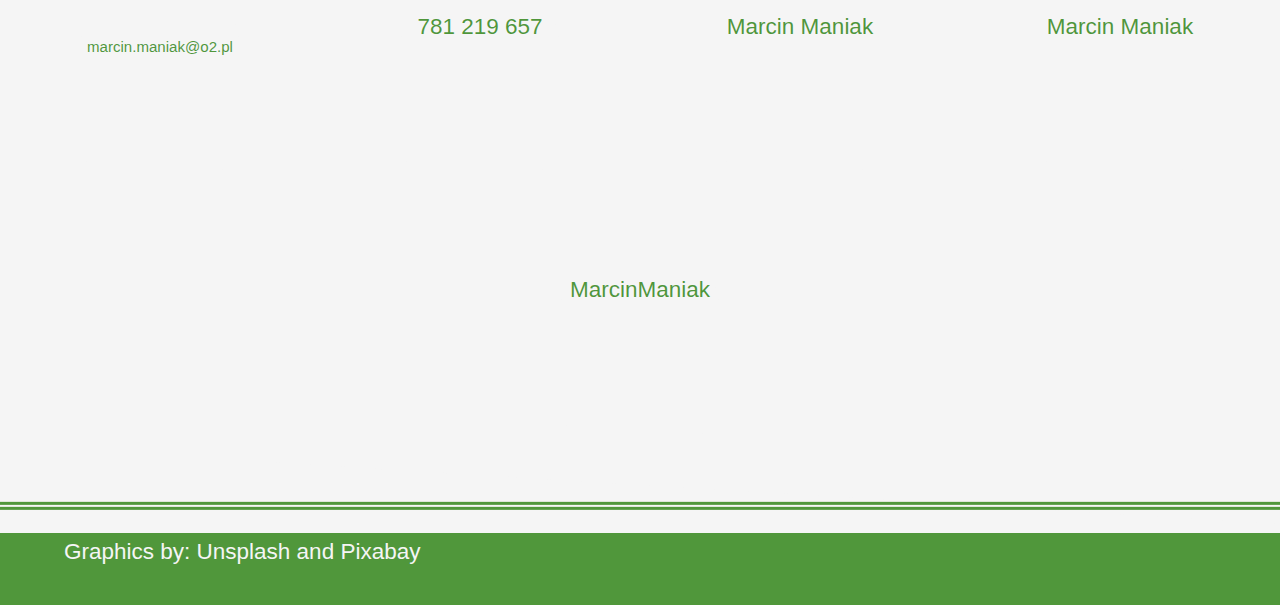
==== commit bdd17a15: "Update index.html" ====
--- a/index.html
+++ b/index.html
@@ -5,7 +5,7 @@
     <meta http-equiv="X-UA-Compatible" content="IE=edge">
     <meta name="viewport" content="width=device-width, initial-scale=1">
     <link rel="stylesheet" type="text/css" media="screen" href="main.css">
-    <link rel="stylesheet" type="text/css" media="screen" href="css/fontello.css">
+   <!-- <link rel="stylesheet" type="text/css" media="screen" href="css/fontello.css">-->
 </head>
 <body>
     <div class="section0">
@@ -129,4 +129,4 @@
 
     
 </body>
-</html>+</html>
--- a/main.css
+++ b/main.css
@@ -385,11 +385,11 @@
     display: grid;
     -ms-grid-column: 3;
     grid-column: 3;
-    -ms-grid-rows: 50% 50%;
+    -ms-grid-rows: 50vh 50vh;
     -ms-grid-columns: 50% 50%;
     grid-template: 50% 50% / 50% 50%;
-    max-height: 100%;
-    max-width: 100%;
+    max-height: 80vh;
+    max-width: 100vw;
 }
 
 .section3Down>div {
@@ -410,6 +410,7 @@
     -webkit-box-shadow: 4px 3px 8px 0px rgba(66, 66, 66, 1);
     box-shadow: 4px 3px 8px 0px rgba(66, 66, 66, 1);
     margin: 2%;
+    justify-content: center;
 }
 
 #project1 {
@@ -454,6 +455,7 @@
     -webkit-transform: scale(0.6);
     -ms-transform: scale(0.6);
     transform: scale(0.6);
+    max-width: 30vh;
 }
 
 #project2:hover,
--- a/css/fontello.css
+++ b/css/fontello.css
@@ -0,0 +1,62 @@
+@font-face {
+  font-family: 'fontello';
+  src: url('../font/fontello.eot?79133373');
+  src: url('../font/fontello.eot?79133373#iefix') format('embedded-opentype'),
+       url('../font/fontello.woff2?79133373') format('woff2'),
+       url('../font/fontello.woff?79133373') format('woff'),
+       url('../font/fontello.ttf?79133373') format('truetype'),
+       url('../font/fontello.svg?79133373#fontello') format('svg');
+  font-weight: normal;
+  font-style: normal;
+}
+/* Chrome hack: SVG is rendered more smooth in Windozze. 100% magic, uncomment if you need it. */
+/* Note, that will break hinting! In other OS-es font will be not as sharp as it could be */
+/*
+@media screen and (-webkit-min-device-pixel-ratio:0) {
+  @font-face {
+    font-family: 'fontello';
+    src: url('../font/fontello.svg?79133373#fontello') format('svg');
+  }
+}
+*/
+ 
+ [class^="icon-"]:before, [class*=" icon-"]:before {
+  font-family: "fontello";
+  font-style: normal;
+  font-weight: normal;
+  speak: none;
+ 
+  display: inline-block;
+  text-decoration: inherit;
+  width: 1em;
+  margin-right: .2em;
+  text-align: center;
+  /* opacity: .8; */
+ 
+  /* For safety - reset parent styles, that can break glyph codes*/
+  font-variant: normal;
+  text-transform: none;
+ 
+  /* fix buttons height, for twitter bootstrap */
+  line-height: 1em;
+ 
+  /* Animation center compensation - margins should be symmetric */
+  /* remove if not needed */
+  margin-left: .2em;
+ 
+  /* you can be more comfortable with increased icons size */
+  /* font-size: 120%; */
+ 
+  /* Font smoothing. That was taken from TWBS */
+  -webkit-font-smoothing: antialiased;
+  -moz-osx-font-smoothing: grayscale;
+ 
+  /* Uncomment for 3D effect */
+  /* text-shadow: 1px 1px 1px rgba(127, 127, 127, 0.3); */
+}
+ 
+.icon-github-circled:before { content: '\f09b'; } /* '' */
+.icon-mail-alt:before { content: '\f0e0'; } /* '' */
+.icon-mobile:before { content: '\f10b'; } /* '' */
+.icon-facebook-squared:before { content: '\f30e'; } /* '' */
+.icon-linkedin:before { content: '\f318'; } /* '' */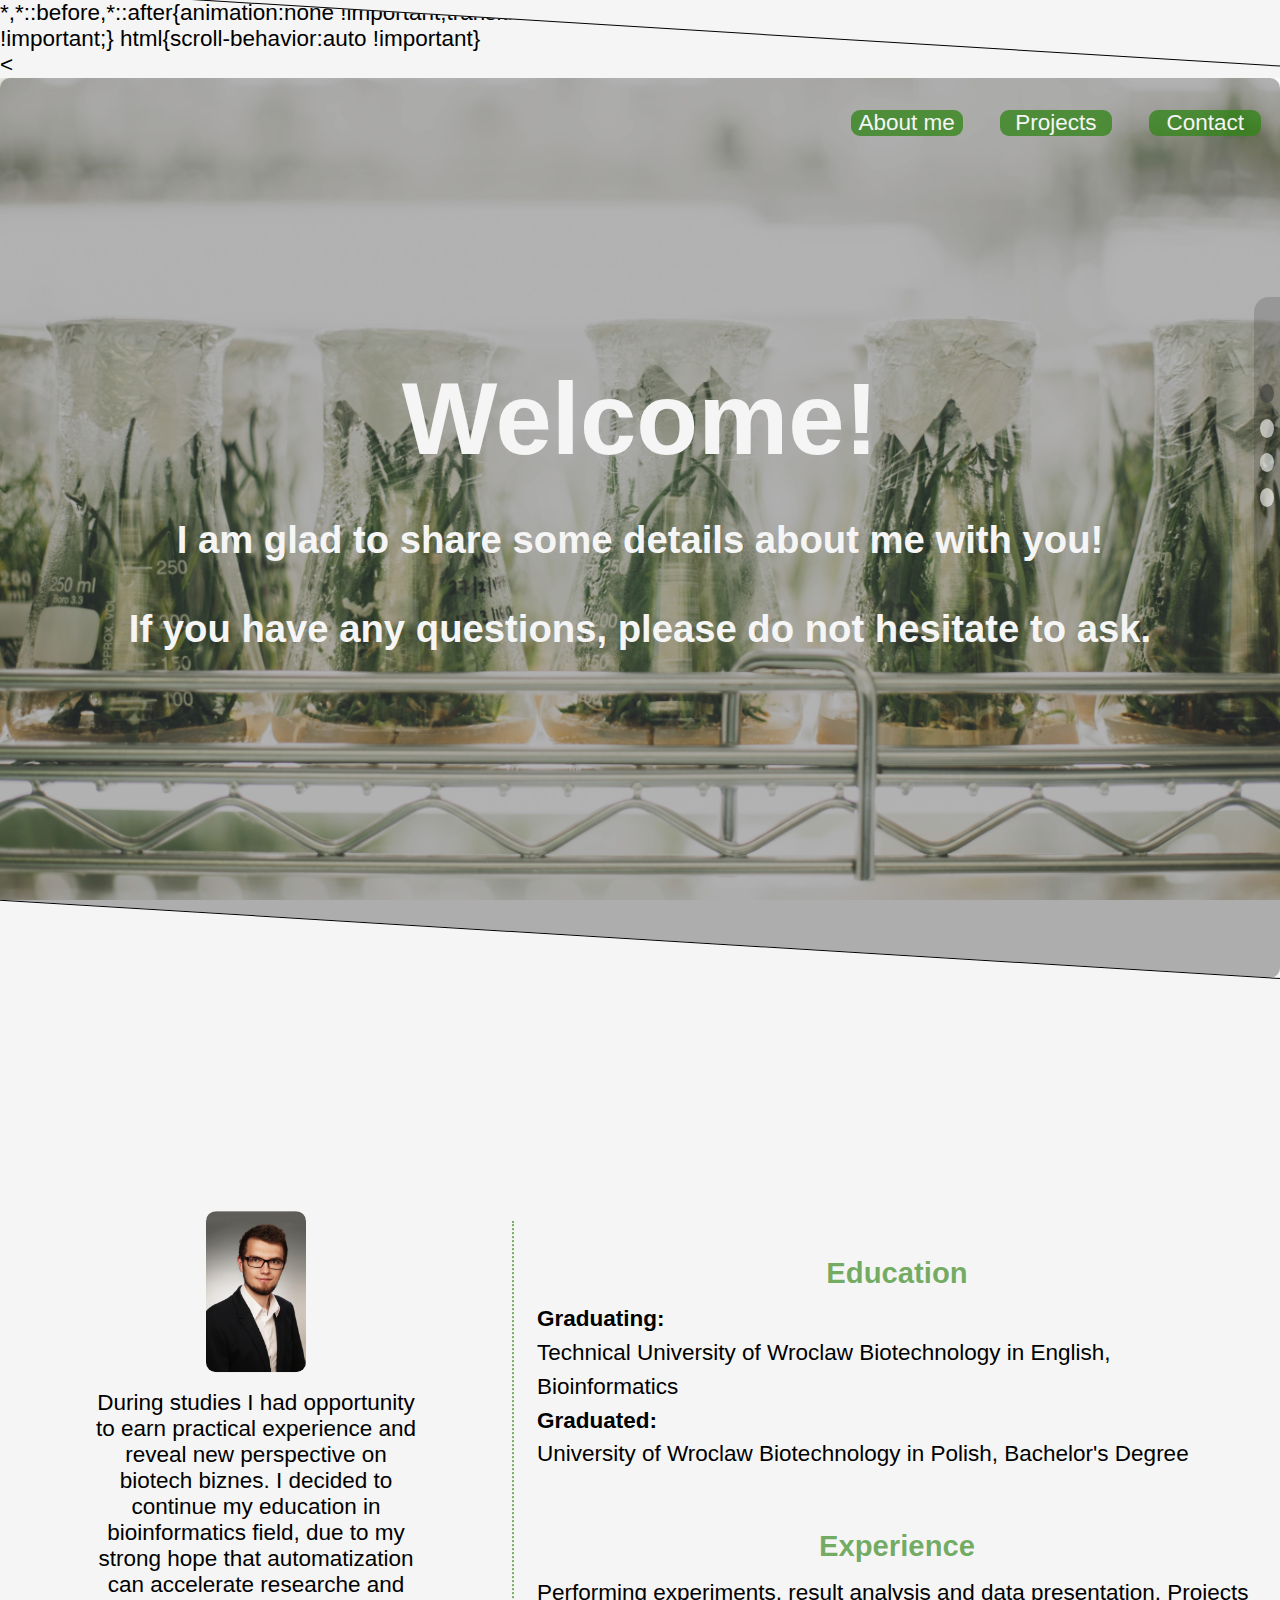
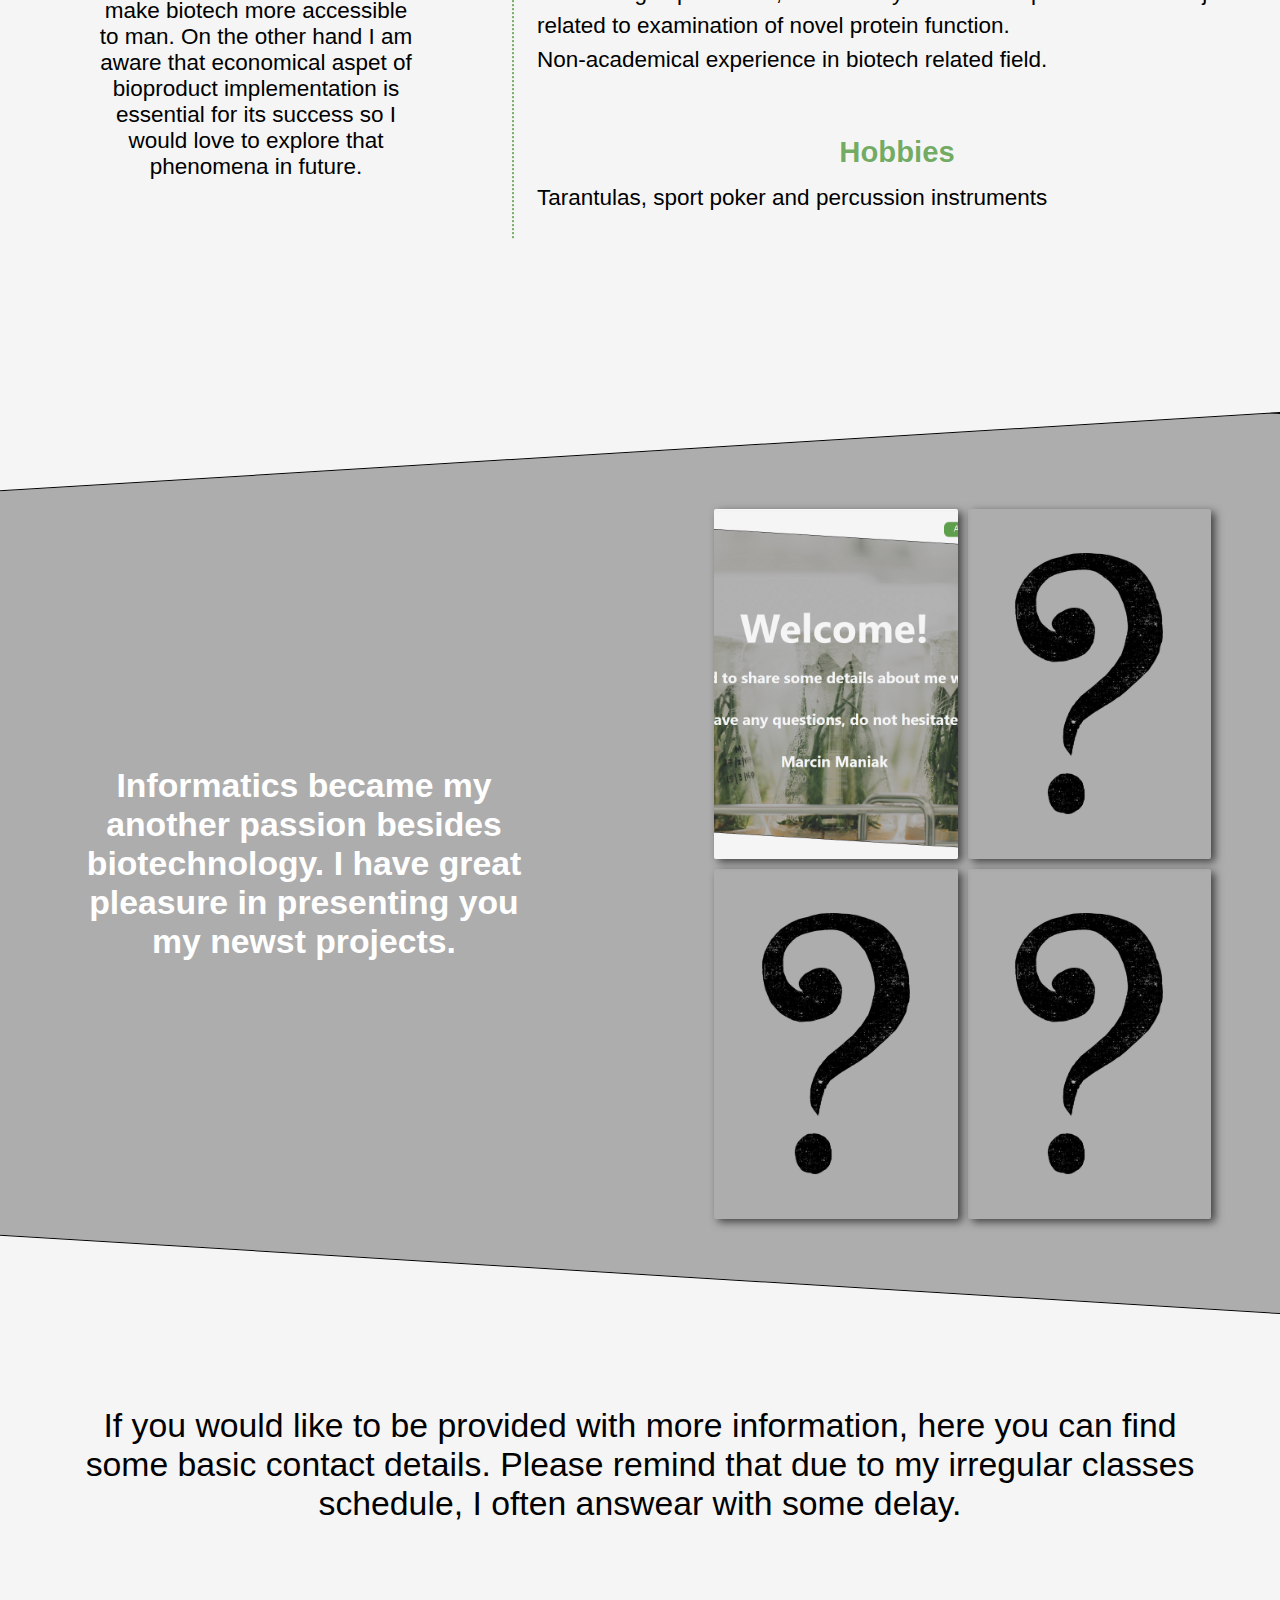
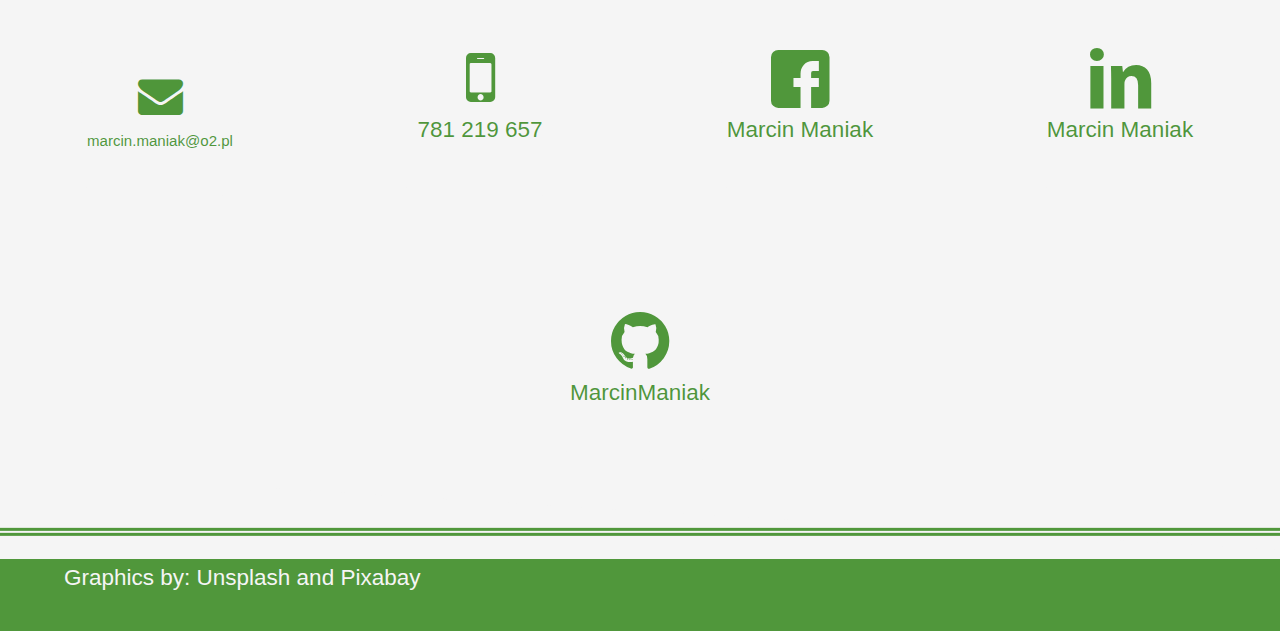
==== commit 8117ad15: "Update index.html" ====
--- a/index.html
+++ b/index.html
@@ -5,7 +5,7 @@
     <meta http-equiv="X-UA-Compatible" content="IE=edge">
     <meta name="viewport" content="width=device-width, initial-scale=1">
     <link rel="stylesheet" type="text/css" media="screen" href="main.css">
-   <!-- <link rel="stylesheet" type="text/css" media="screen" href="css/fontello.css">-->
+   <<link rel="stylesheet" type="text/css" media="screen" href="css/fontello.css">
 </head>
 <body>
     <div class="section0">
@@ -123,9 +123,7 @@
 
     
     
-    
-
-
+ 
 
     
 </body>
